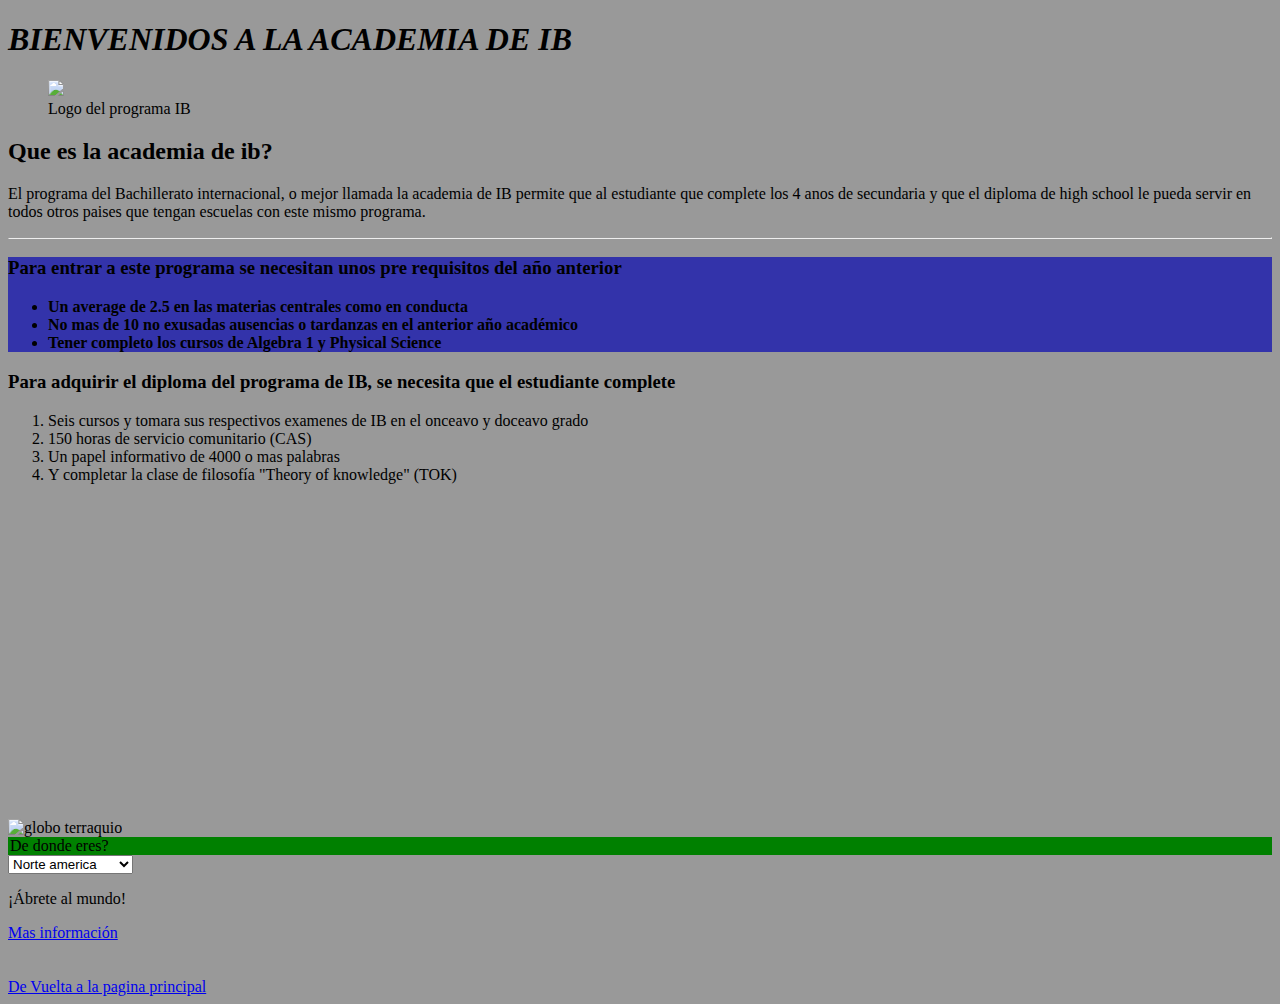
==== IB/index.html @ fe68ac49 "Update index.html" ====
<!DOCTYPE html>
<html>
<head>
  <title>Academia de IB</title>
  <link rel="stylesheet" type="text/css" href="main.css">
</head>

<body>
  
  <i><h1> BIENVENIDOS A LA ACADEMIA DE IB </h1></i>
  <figure>
  <img  height="200" wisth="200"class="foto1" src="http://prod-upp-image-read.ft.com/3b3d8b96-e602-11e9-b8e0-026e07cbe5b4">
    
    <figcaption> Logo del programa IB </figcaption>
              </figure>
  <h2> Que es la academia de ib? </h2>
 <p> El programa del Bachillerato internacional, o mejor llamada la academia de IB permite que al estudiante que complete los 4 anos de secundaria y que el diploma de high school le pueda servir en todos otros paises que tengan escuelas con este mismo programa.</p>
<hr>
  
  <div id="primero">
  <h3>Para entrar a este programa se necesitan unos pre requisitos del año anterior</h3>
  <ul>
    <li>Un average de 2.5 en las materias centrales como en conducta </li>
    <li>No mas de 10 no exusadas ausencias o tardanzas en el anterior año académico</li>
    <li>Tener completo los cursos de Algebra 1 y Physical Science</li>
  </ul>
  </div>
  <div id="segundo">
  <h3>Para adquirir el diploma del programa de IB, se necesita que el estudiante complete</h3>
  <ol>
    <li>Seis cursos y tomara sus respectivos examenes de IB en el onceavo y doceavo grado</li>
    <li>150 horas de servicio comunitario (CAS)</li>
    <li>Un papel informativo de 4000 o mas palabras</li>
    <li>Y completar la clase de filosofía "Theory of knowledge" (TOK)</li>
  </ol>
    <div>
  
  
  
  <iframe width="560" height="315" src="https://www.youtube.com/embed/HqTzhj1cS5I" frameborder="0" allow="accelerometer; autoplay; encrypted-media; gyroscope; picture-in-picture" allowfullscreen></iframe>
  <br>
  <img alt="globo terraquio" src="https://www.google.com/url?sa=i&source=images&cd=&ved=2ahUKEwjJp_aMo9blAhWNzlkKHe2qDVcQjRx6BAgBEAQ&url=https%3A%2F%2Fwww.amazon.com.mx%2FReplogle-30565-Globo-Terr%25C3%25A1queo%2Fdp%2FB00Z3NBZ44&psig=AOvVaw0BihMsRyqRPEZDMuG4q2Hv&ust=1573153362086221">
  
       
      <form method="put" action="...php">
        <div class="lugar">
        <legend>De donde eres?<legend>
        <label for="continente"></label>
          </div>
        <select>
          <optgroup label="America">
          <option value="sa">Sur America </option>
          <option value="na" selected> Norte america</option>
          <option value="ca"> Centroamerica</option>
        </optgroup>
          <option value="africa">Africa</option>
          <option value="asia">Asia</option>
          <option value="europe">Europa</option>
          <option value="oceania">Oceania</option>
          </select>
          </form>
          <p><span>¡Ábrete al mundo!</span> </p>
          <a href="https://www.ibo.org/programmes/">Mas información </a>
          <br>
          <br>
          <br>
          <a href="https://santiagom05.github.io/index.html">De Vuelta a la pagina principal</a>
  </body>
</html>
---- IB/main.css ----
body{
background-color:#999999
}

img.foto1{
transition:transform 1s;
animation: sepiaFilter 2s forwards;
}


img.foto1:active {
    transform: rotate(360deg);
    width:350px;
    height:250px;
}

span:hover{
font-size:20px;
  font-weight:bolder;
  font-family:Helvetica;
  color:green;
  background-color:orange;
}
  
#primero{
    font-size:16px;
    font-weight:bold;
    background-color:#3333aa;
    animation:div 4s forwards;
}

div.lugar{background-color:green;
    Font-family:TimesNewRoman;
}

div.segundo{background-color:orange;
    font-size: bold;}


@keyframes sepiaFilter {
    from {filter: sepia(0%);}
    to {filter: sepia(100%);}
}

@keyframes div{
    from{background-color:#3333aa;}
    to{background-color:#aaaa33}
}
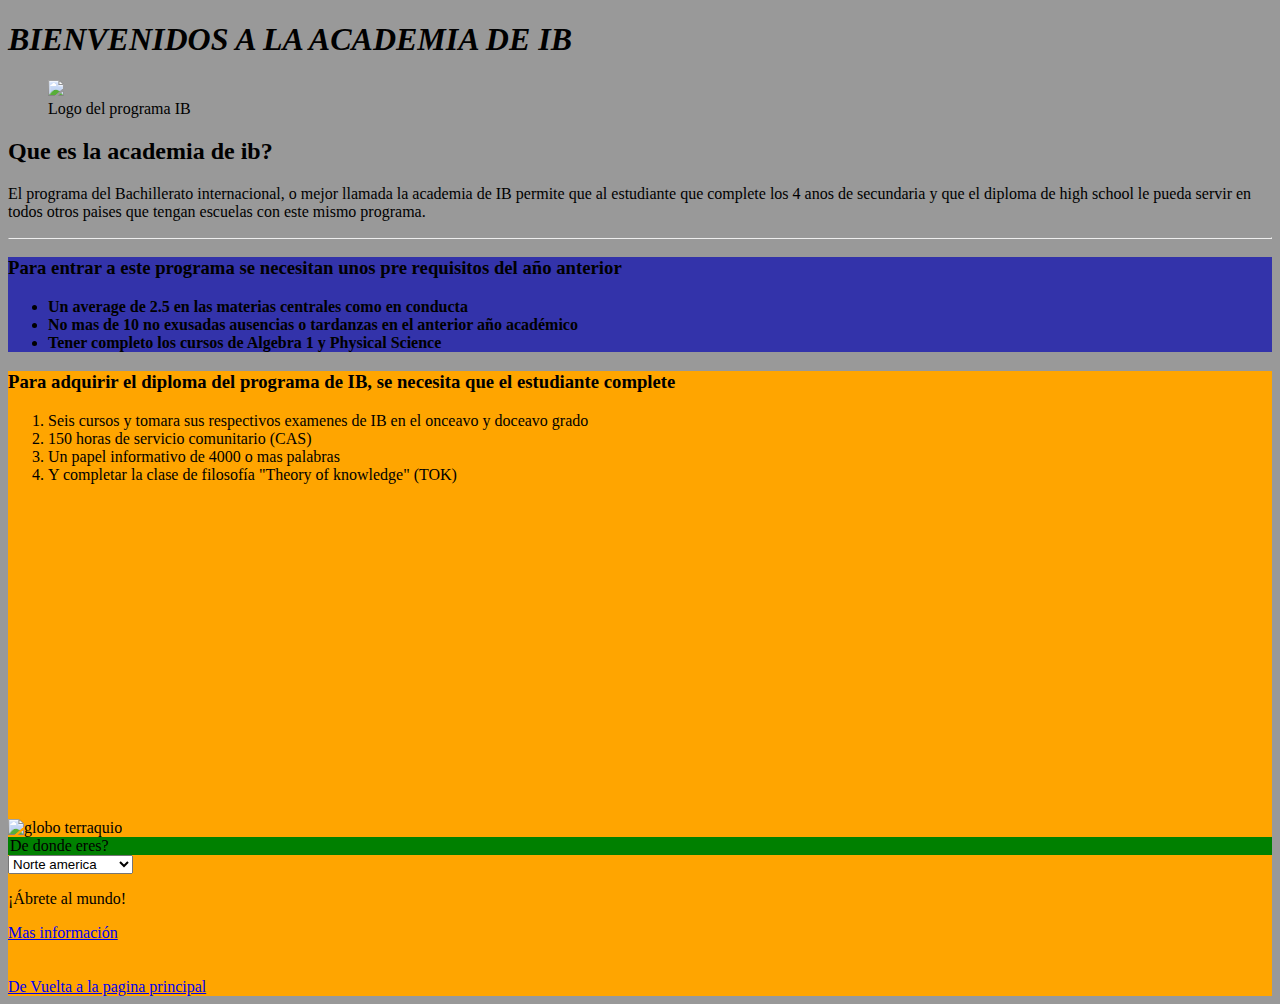
==== commit b536d6fa: "Update index.html" ====
--- a/IB/index.html
+++ b/IB/index.html
@@ -25,6 +25,7 @@
     <li>Tener completo los cursos de Algebra 1 y Physical Science</li>
   </ul>
   </div>
+  
   <div id="segundo">
   <h3>Para adquirir el diploma del programa de IB, se necesita que el estudiante complete</h3>
   <ol>
--- a/IB/main.css
+++ b/IB/main.css
@@ -33,7 +33,7 @@
     Font-family:TimesNewRoman;
 }
 
-div.segundo{background-color:orange;
+#segundo{background-color:orange;
     font-size: bold;}
 
 
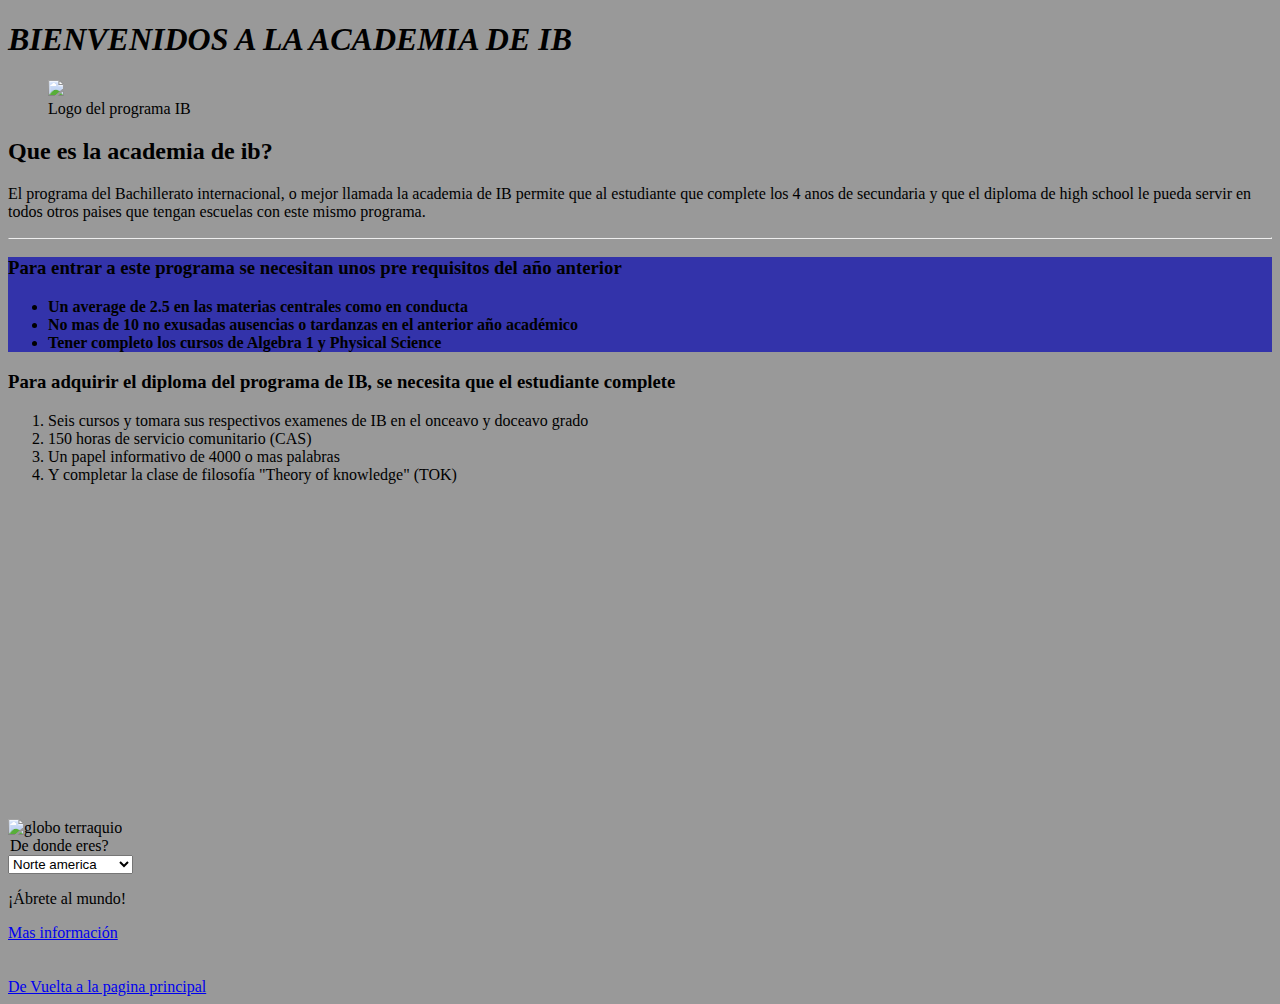
==== commit c8424f91: "Update index.html" ====
--- a/IB/index.html
+++ b/IB/index.html
@@ -26,15 +26,16 @@
   </ul>
   </div>
   
+  
+  <h3>Para adquirir el diploma del programa de IB, se necesita que el estudiante complete</h3>
   <div id="segundo">
-  <h3>Para adquirir el diploma del programa de IB, se necesita que el estudiante complete</h3>
   <ol>
     <li>Seis cursos y tomara sus respectivos examenes de IB en el onceavo y doceavo grado</li>
     <li>150 horas de servicio comunitario (CAS)</li>
     <li>Un papel informativo de 4000 o mas palabras</li>
     <li>Y completar la clase de filosofía "Theory of knowledge" (TOK)</li>
   </ol>
-    <div>
+  </div>
   
   
   
--- a/IB/main.css
+++ b/IB/main.css
@@ -29,11 +29,11 @@
     animation:div 4s forwards;
 }
 
-div.lugar{background-color:green;
+div.lugar{
     Font-family:TimesNewRoman;
 }
 
-#segundo{background-color:orange;
+#segundo{
     font-size: bold;}
 
 
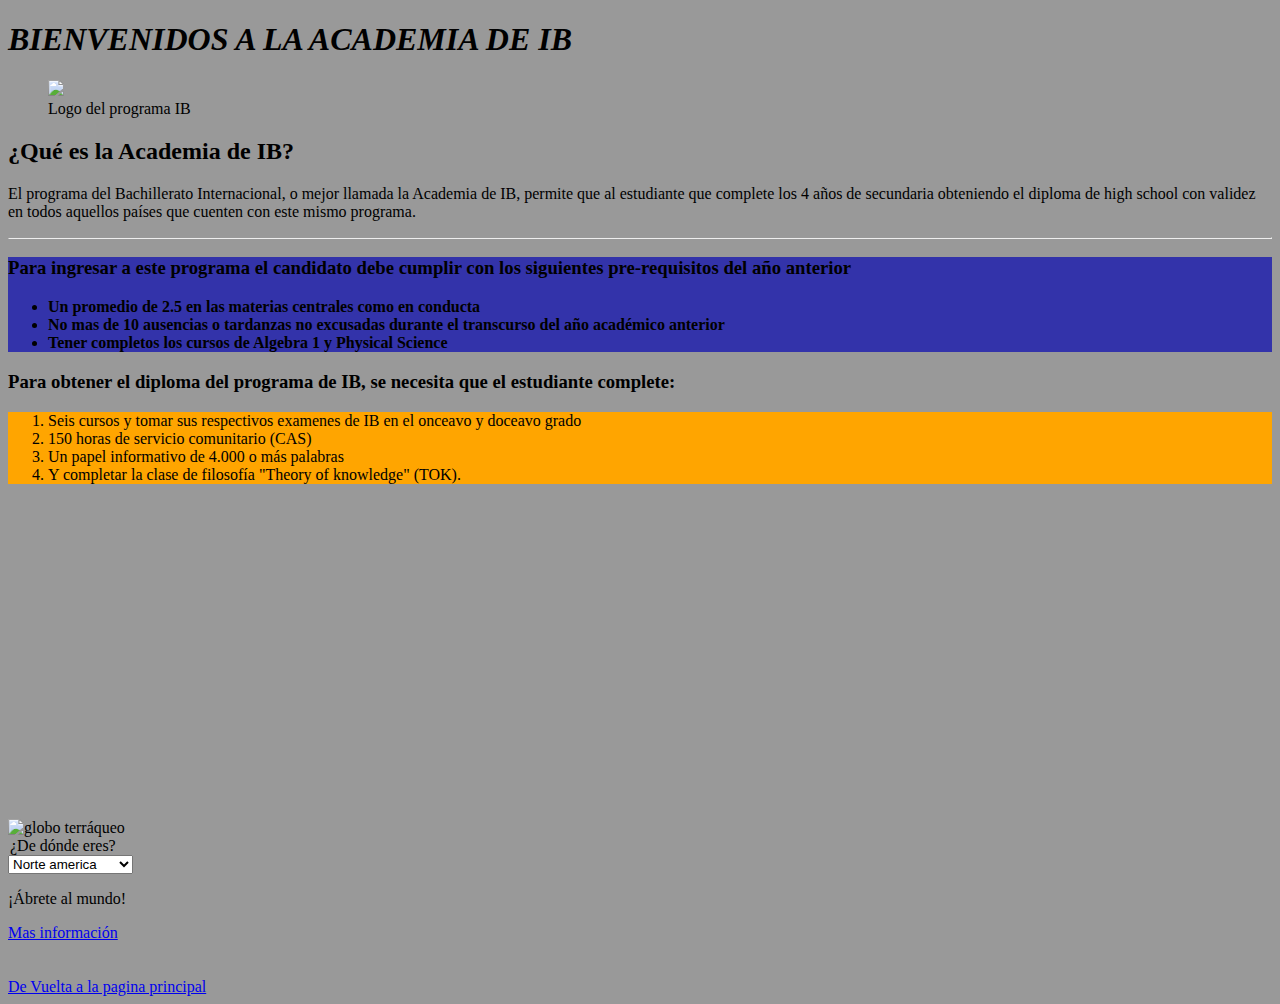
==== commit 03aaaf9c: "Update index.html" ====
--- a/IB/index.html
+++ b/IB/index.html
@@ -13,27 +13,27 @@
     
     <figcaption> Logo del programa IB </figcaption>
               </figure>
-  <h2> Que es la academia de ib? </h2>
- <p> El programa del Bachillerato internacional, o mejor llamada la academia de IB permite que al estudiante que complete los 4 anos de secundaria y que el diploma de high school le pueda servir en todos otros paises que tengan escuelas con este mismo programa.</p>
+  <h2>¿Qué es la Academia de IB?</h2>
+ <p> El programa del Bachillerato Internacional, o mejor llamada la Academia de IB, permite que al estudiante que complete los 4 años de secundaria obteniendo el diploma de high school con validez en todos aquellos países que cuenten con este mismo programa.</p>
 <hr>
   
   <div id="primero">
-  <h3>Para entrar a este programa se necesitan unos pre requisitos del año anterior</h3>
+  <h3>Para ingresar a este programa el candidato debe cumplir con los siguientes pre-requisitos del año anterior</h3>
   <ul>
-    <li>Un average de 2.5 en las materias centrales como en conducta </li>
-    <li>No mas de 10 no exusadas ausencias o tardanzas en el anterior año académico</li>
-    <li>Tener completo los cursos de Algebra 1 y Physical Science</li>
+    <li>Un promedio de 2.5 en las materias centrales como en conducta</li>
+    <li>No mas de 10 ausencias o tardanzas no excusadas durante el transcurso del año académico anterior</li>
+    <li>Tener completos los cursos de Algebra 1 y Physical Science</li>
   </ul>
   </div>
   
   
-  <h3>Para adquirir el diploma del programa de IB, se necesita que el estudiante complete</h3>
+  <h3>Para obtener el diploma del programa de IB, se necesita que el estudiante complete:</h3>
   <div id="segundo">
   <ol>
-    <li>Seis cursos y tomara sus respectivos examenes de IB en el onceavo y doceavo grado</li>
+    <li>Seis cursos y tomar sus respectivos examenes de IB en el onceavo y doceavo grado</li>
     <li>150 horas de servicio comunitario (CAS)</li>
-    <li>Un papel informativo de 4000 o mas palabras</li>
-    <li>Y completar la clase de filosofía "Theory of knowledge" (TOK)</li>
+    <li>Un papel informativo de 4.000 o más palabras</li>
+    <li>Y completar la clase de filosofía "Theory of knowledge" (TOK).</li>
   </ol>
   </div>
   
@@ -41,12 +41,12 @@
   
   <iframe width="560" height="315" src="https://www.youtube.com/embed/HqTzhj1cS5I" frameborder="0" allow="accelerometer; autoplay; encrypted-media; gyroscope; picture-in-picture" allowfullscreen></iframe>
   <br>
-  <img alt="globo terraquio" src="https://www.google.com/url?sa=i&source=images&cd=&ved=2ahUKEwjJp_aMo9blAhWNzlkKHe2qDVcQjRx6BAgBEAQ&url=https%3A%2F%2Fwww.amazon.com.mx%2FReplogle-30565-Globo-Terr%25C3%25A1queo%2Fdp%2FB00Z3NBZ44&psig=AOvVaw0BihMsRyqRPEZDMuG4q2Hv&ust=1573153362086221">
+  <img alt="globo terráqueo" src="https://www.google.com/url?sa=i&source=images&cd=&ved=2ahUKEwjJp_aMo9blAhWNzlkKHe2qDVcQjRx6BAgBEAQ&url=https%3A%2F%2Fwww.amazon.com.mx%2FReplogle-30565-Globo-Terr%25C3%25A1queo%2Fdp%2FB00Z3NBZ44&psig=AOvVaw0BihMsRyqRPEZDMuG4q2Hv&ust=1573153362086221">
   
        
       <form method="put" action="...php">
         <div class="lugar">
-        <legend>De donde eres?<legend>
+        <legend>¿De dónde eres?<legend>
         <label for="continente"></label>
           </div>
         <select>
--- a/IB/main.css
+++ b/IB/main.css
@@ -34,7 +34,8 @@
 }
 
 #segundo{
-    font-size: bold;}
+    background-color:orange;
+    font-size:bold;}
 
 
 @keyframes sepiaFilter {
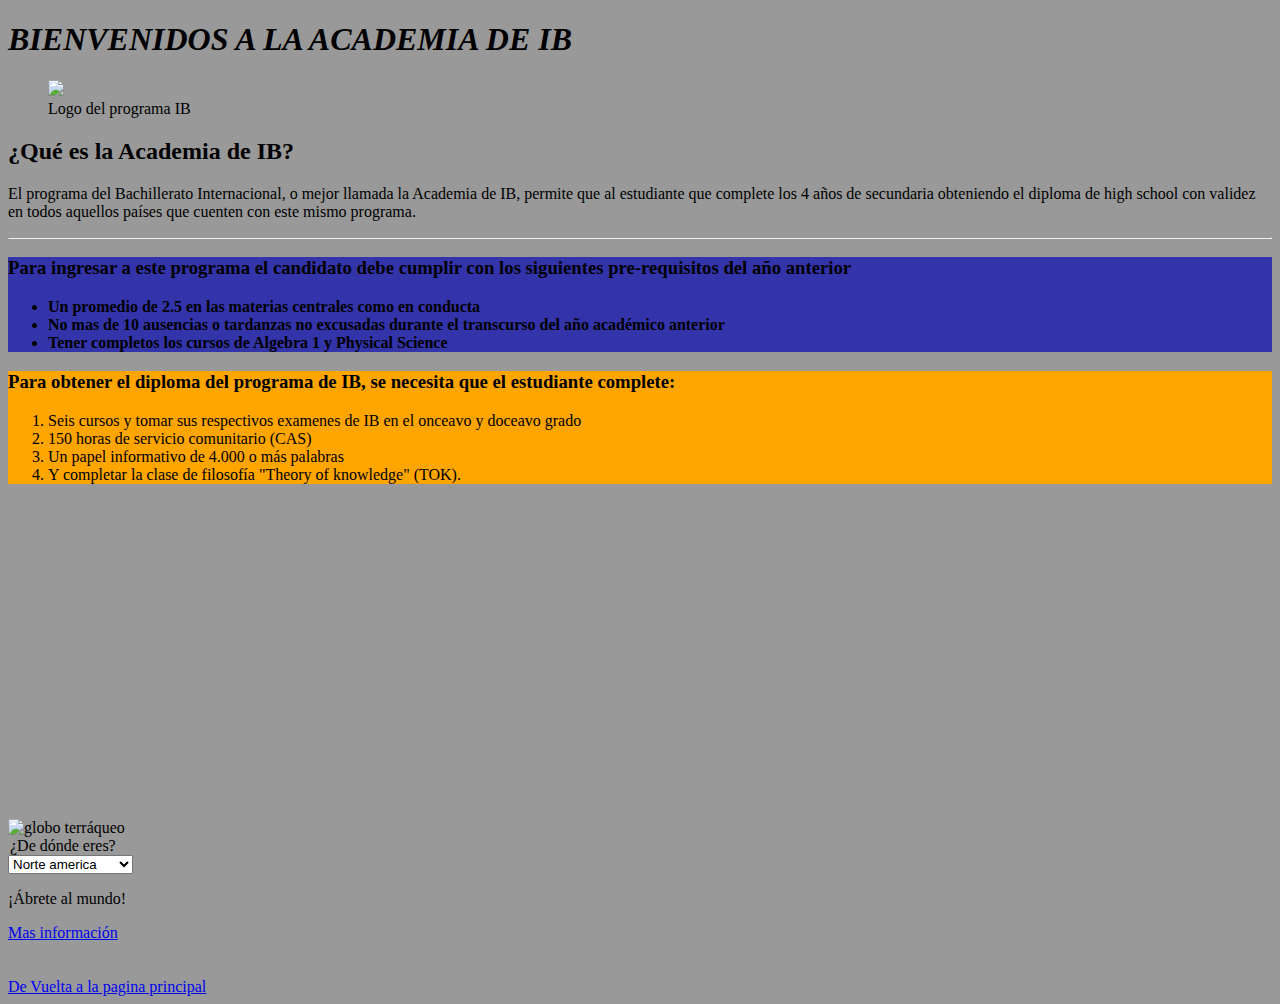
==== commit 7b5847d9: "Update index.html" ====
--- a/IB/index.html
+++ b/IB/index.html
@@ -26,9 +26,8 @@
   </ul>
   </div>
   
-  
+  <div id="segundo">
   <h3>Para obtener el diploma del programa de IB, se necesita que el estudiante complete:</h3>
-  <div id="segundo">
   <ol>
     <li>Seis cursos y tomar sus respectivos examenes de IB en el onceavo y doceavo grado</li>
     <li>150 horas de servicio comunitario (CAS)</li>
@@ -42,7 +41,7 @@
   <iframe width="560" height="315" src="https://www.youtube.com/embed/HqTzhj1cS5I" frameborder="0" allow="accelerometer; autoplay; encrypted-media; gyroscope; picture-in-picture" allowfullscreen></iframe>
   <br>
   <img alt="globo terráqueo" src="https://www.google.com/url?sa=i&source=images&cd=&ved=2ahUKEwjJp_aMo9blAhWNzlkKHe2qDVcQjRx6BAgBEAQ&url=https%3A%2F%2Fwww.amazon.com.mx%2FReplogle-30565-Globo-Terr%25C3%25A1queo%2Fdp%2FB00Z3NBZ44&psig=AOvVaw0BihMsRyqRPEZDMuG4q2Hv&ust=1573153362086221">
-  
+  <br>
        
       <form method="put" action="...php">
         <div class="lugar">
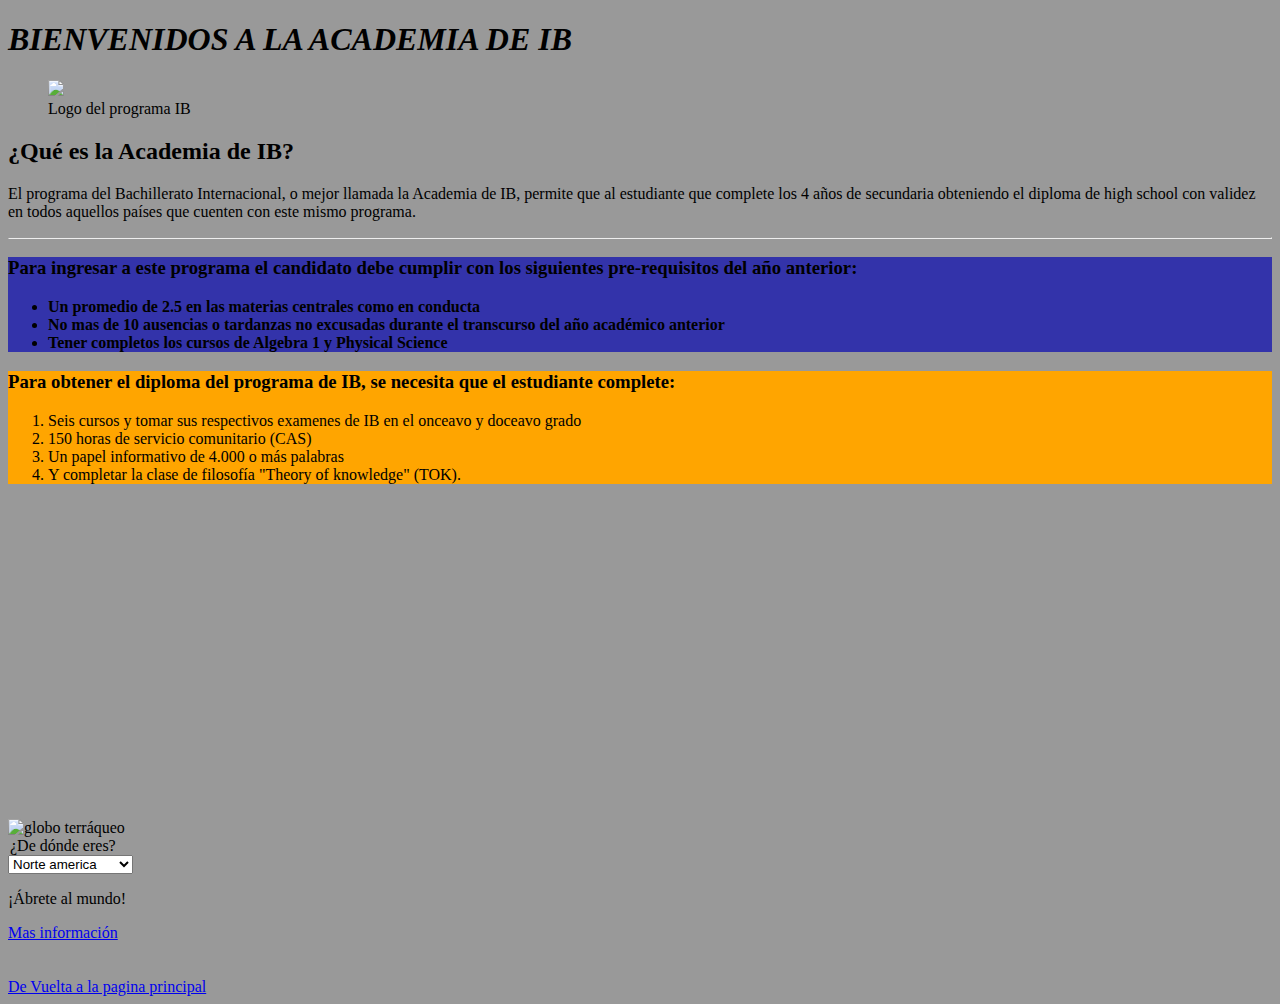
==== commit ff3c0180: "Update index.html" ====
--- a/IB/index.html
+++ b/IB/index.html
@@ -18,7 +18,7 @@
 <hr>
   
   <div id="primero">
-  <h3>Para ingresar a este programa el candidato debe cumplir con los siguientes pre-requisitos del año anterior</h3>
+  <h3>Para ingresar a este programa el candidato debe cumplir con los siguientes pre-requisitos del año anterior:</h3>
   <ul>
     <li>Un promedio de 2.5 en las materias centrales como en conducta</li>
     <li>No mas de 10 ausencias o tardanzas no excusadas durante el transcurso del año académico anterior</li>
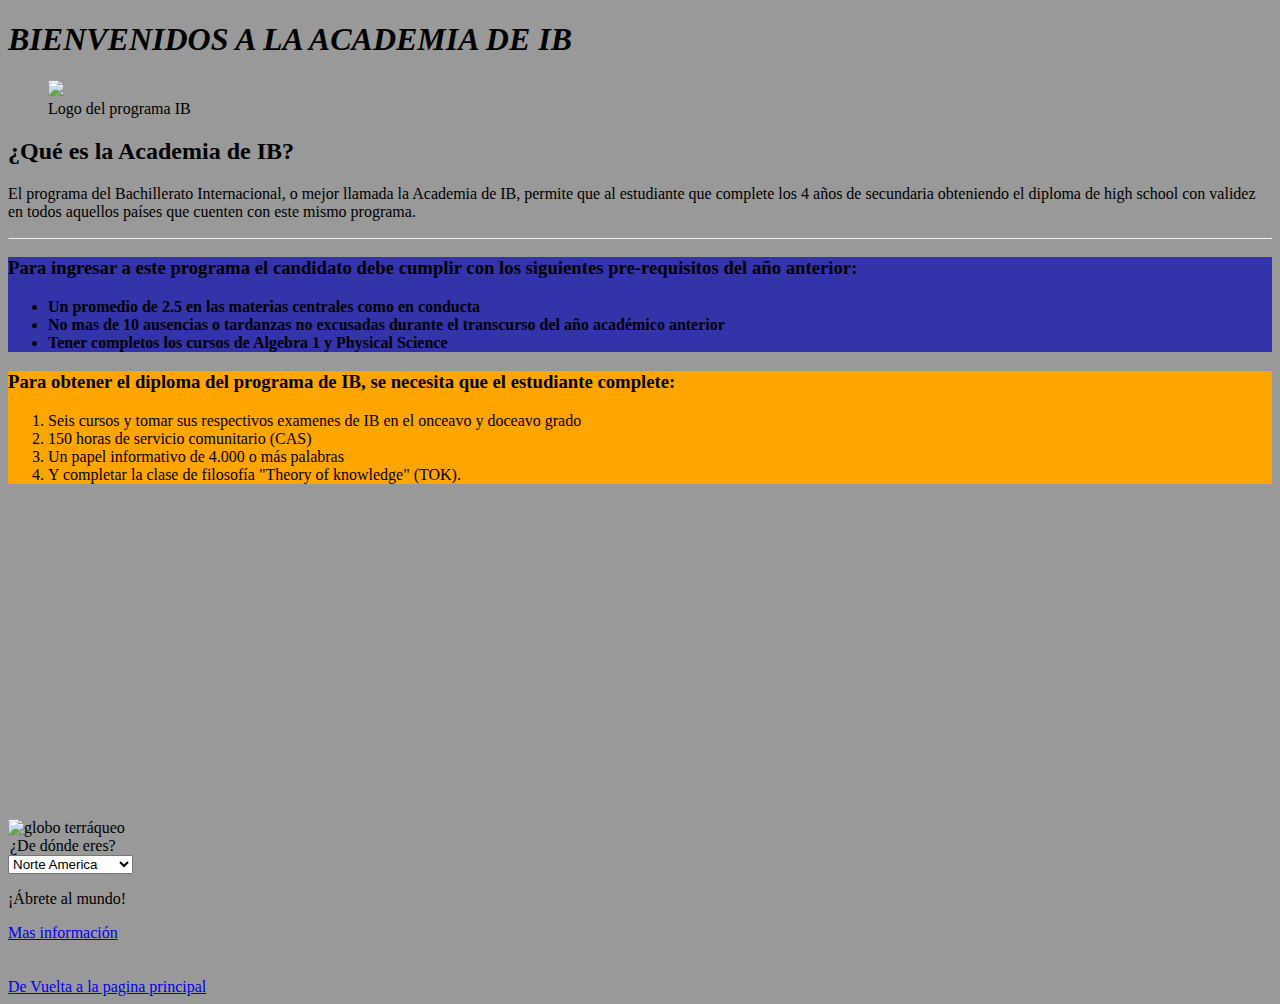
==== commit 9982667f: "Update index.html" ====
--- a/IB/index.html
+++ b/IB/index.html
@@ -51,7 +51,7 @@
         <select>
           <optgroup label="America">
           <option value="sa">Sur America </option>
-          <option value="na" selected> Norte america</option>
+          <option value="na" selected> Norte America</option>
           <option value="ca"> Centroamerica</option>
         </optgroup>
           <option value="africa">Africa</option>
